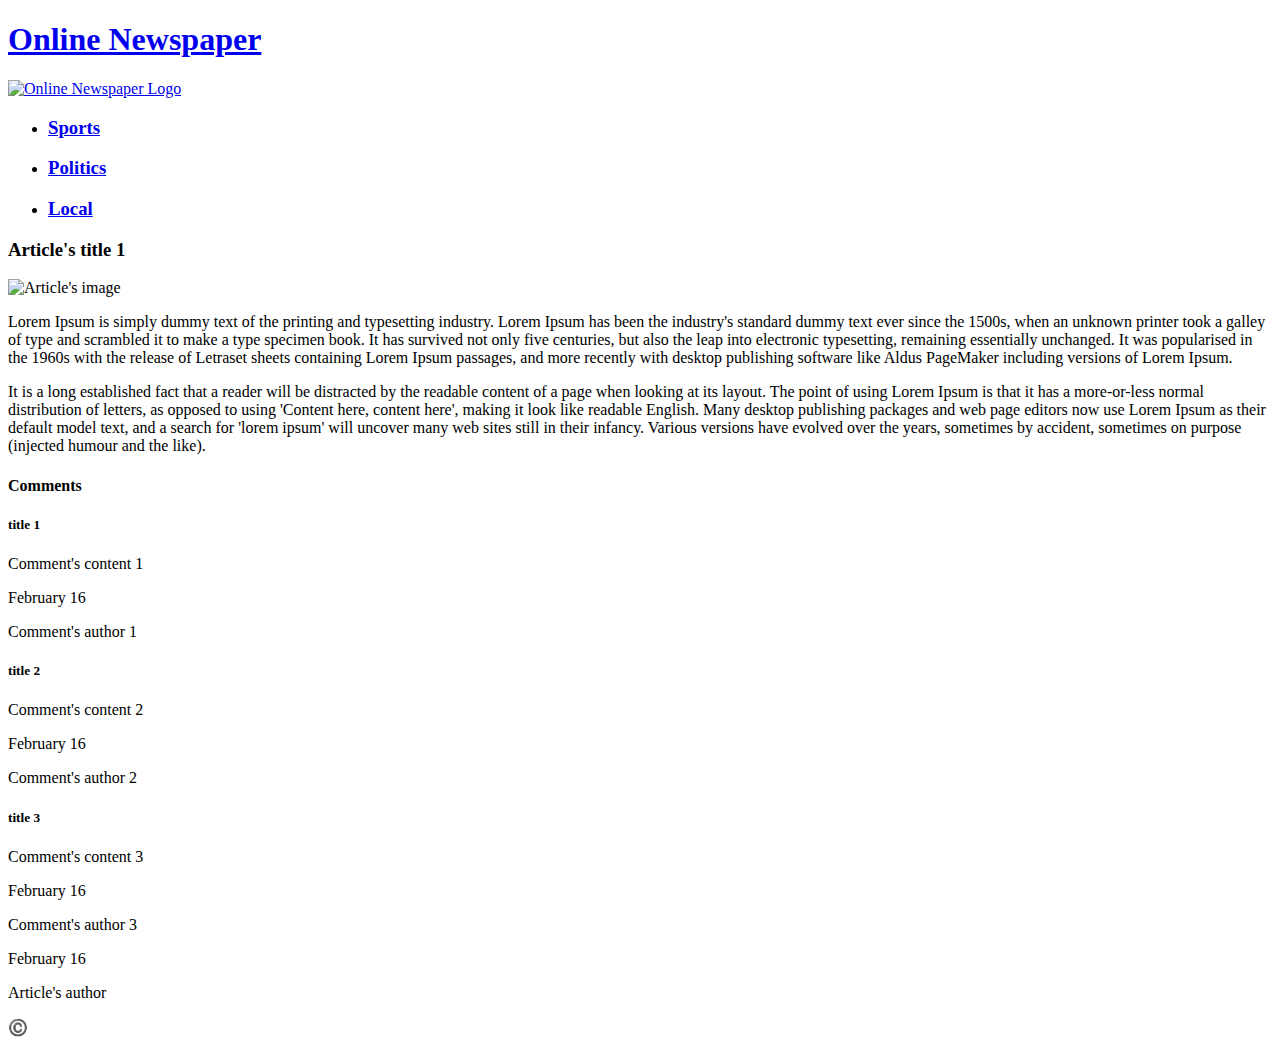
==== tp1/article.html @ 4aa8f684 "init repo with some files from tp1" ====
<!DOCTYPE html>
<html lang="en">
<head>
    <meta charset="UTF-8">
    <meta http-equiv="X-UA-Compatible" content="IE=edge">
    <meta name="viewport" content="width=device-width, initial-scale=1.0">
    <title>Online Newspaper</title>
</head>
<body>
    <header>
        <a href="all.html">
            <h1>Online Newspaper</h1>
        </a>
        <a href="all.html">
            <img src="https://www.snakeriveranimalshelter.org/wp-content/uploads/example-logo.jpg" alt="Online Newspaper Logo">
        </a>
    </header>
    <nav>
        <ul>
            <li>
                <a href="section.html">
                    <h3>Sports</h3>
                </a>
            </li>
            <li>
                <a href="section.html">
                    <h3>Politics</h3>
                </a>
            </li>
            <li>
                <a href="section.html">
                    <h3>Local</h3>
                </a>
            </li>
        </ul>
    </nav>
    <main>
        <article>
            <h3>Article's title 1</h3>
            <img src="https://picsum.photos/seed/picsum/200/300" alt="Article's image" width="300" height="200">
            <p>
                Lorem Ipsum is simply dummy text of the printing and typesetting industry. 
                Lorem Ipsum has been the industry's standard dummy text ever since the 1500s, when an unknown printer took a galley of type and scrambled it to make a type specimen book.
                It has survived not only five centuries, but also the leap into electronic typesetting, remaining essentially unchanged.
                It was popularised in the 1960s with the release of Letraset sheets containing Lorem Ipsum passages, and more recently with desktop publishing software like Aldus PageMaker including versions of Lorem Ipsum.
            </p>
            <p>
                It is a long established fact that a reader will be distracted by the readable content of a page when looking at its layout.
                The point of using Lorem Ipsum is that it has a more-or-less normal distribution of letters, as opposed to using 'Content here, content here', making it look like readable English.
                Many desktop publishing packages and web page editors now use Lorem Ipsum as their default model text, and a search for 'lorem ipsum' will uncover many web sites still in their infancy.
                Various versions have evolved over the years, sometimes by accident, sometimes on purpose (injected humour and the like).
            </p>
            <section id="comments">
                <h4>Comments</h4>
                <article class="comment">
                    <h5>title 1</h5>
                    <p>Comment's content 1</p>
                    <footer>
                        <time datetime="2023-02-16">February 16</time>
                        <p>Comment's author 1</p>
                    </footer>
                </article>
                <article class="comment">
                    <h5>title 2</h5>
                    <p>Comment's content 2</p>
                    <footer>
                        <time datetime="2023-02-16">February 16</time>
                        <p>Comment's author 2</p>
                    </footer>
                </article>
                <article class="comment">
                    <h5>title 3</h5>
                    <p>Comment's content 3</p>
                    <footer>
                        <time datetime="2023-02-16">February 16</time>
                        <p>Comment's author 3</p>
                    </footer>
                </article>
            </section>
            <footer>
                <time datetime="2023-02-16">February 16</time>
                <p>Article's author</p>
            </footer>
        </article>
    </main>
    <footer>
        ©️
    </footer>
</body>
</html>
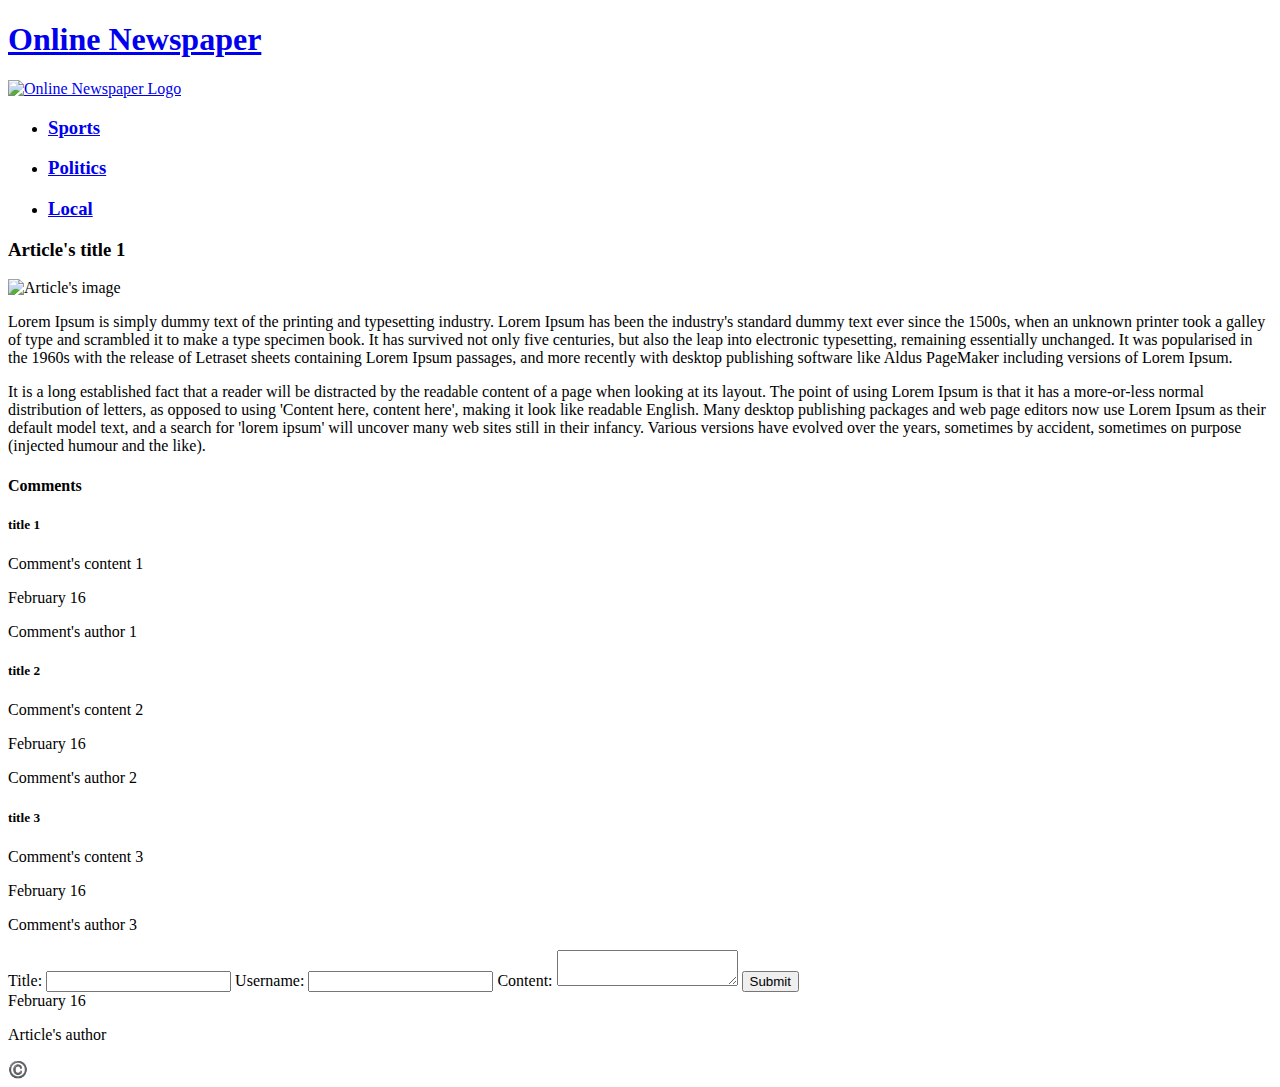
==== commit 26fec562: "finished Online Newspaper (exercise 1)" ====
--- a/tp1/article.html
+++ b/tp1/article.html
@@ -76,6 +76,15 @@
                         <p>Comment's author 3</p>
                     </footer>
                 </article>
+                <form> <!-- without action and method because we don´t have the php file for saving -->
+                    <label for="title">Title:</label>
+                    <input type="text" id="title" name="title">
+                    <label for="username">Username:</label>
+                    <input type="text" id="username" name="username">
+                    <label for="content">Content:</label>
+                    <textarea id="content" name="content"></textarea>
+                    <input type="submit" value="Submit">    
+                </form>
             </section>
             <footer>
                 <time datetime="2023-02-16">February 16</time>
